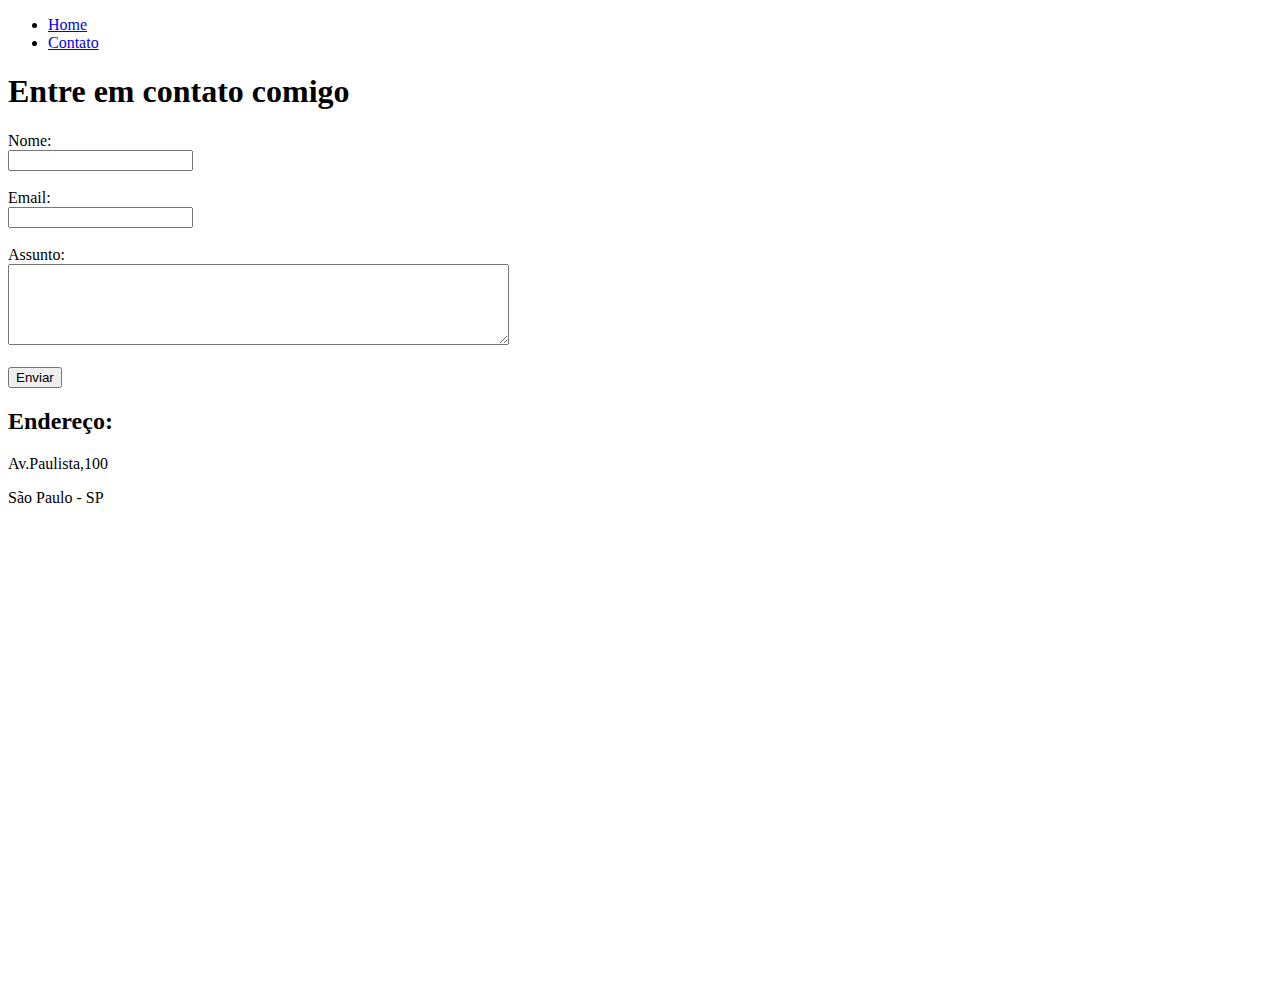
==== contato.html @ da847b7b "Pagina Contatos Criada" ====
<!DOCTYPE html>
<html lang="pt-br">
<head>
    <meta charset="UTF-8">
    <meta http-equiv="X-UA-Compatible" content="IE=edge">
    <meta name="viewport" content="width=device-width, initial-scale=1.0">
    <title>Document</title>
</head>
<body>
    <ul>
        <li>
            <a href="index.html">Home</a>
        </li>
        <li>
            <a href="contato.html">Contato</a>
        </li>

    </ul>
    <h1>Entre em contato comigo</h1>

    <form>
        <label for="nome">Nome:</label><br>
        <input type="text" id="nome">
        <br>
        <br>
        <label for="email">Email:</label><br>
        <input type="email" id="email">
        <br>
        <br>
        <label for="assunto">Assunto:</label><br>
        <textarea name="assunto" id="assunto" cols="60" rows="5"></textarea>
        <br>
        <br>
        <button>Enviar</button>
    </form>

    <h2>Endereço:</h2>

    <p>Av.Paulista,100</p>
    <p>São Paulo - SP</p>
    <iframe 
    src="https://www.google.com/maps/embed?pb=!1m18!1m12!1m3!1d3657.075289853217!2d-46.653426585188456!3d-23.565739284680742!2m3!1f0!2f0!3f0!3m2!1i1024!2i768!4f13.1!3m3!1m2!1s0x94ce59c8da0aa315%3A0xd59f9431f2c9776a!2sAv.%20Paulista%20-%20Bela%20Vista%2C%20S%C3%A3o%20Paulo%20-%20SP!5e0!3m2!1spt-BR!2sbr!4v1661189738957!5m2!1spt-BR!2sbr" 
    width="600" 
    height="450" 
    style="border:0;" 
    allowfullscreen="" 
    loading="lazy" 
    referrerpolicy="no-referrer-when-downgrade">
    </iframe>

</body>
</html>
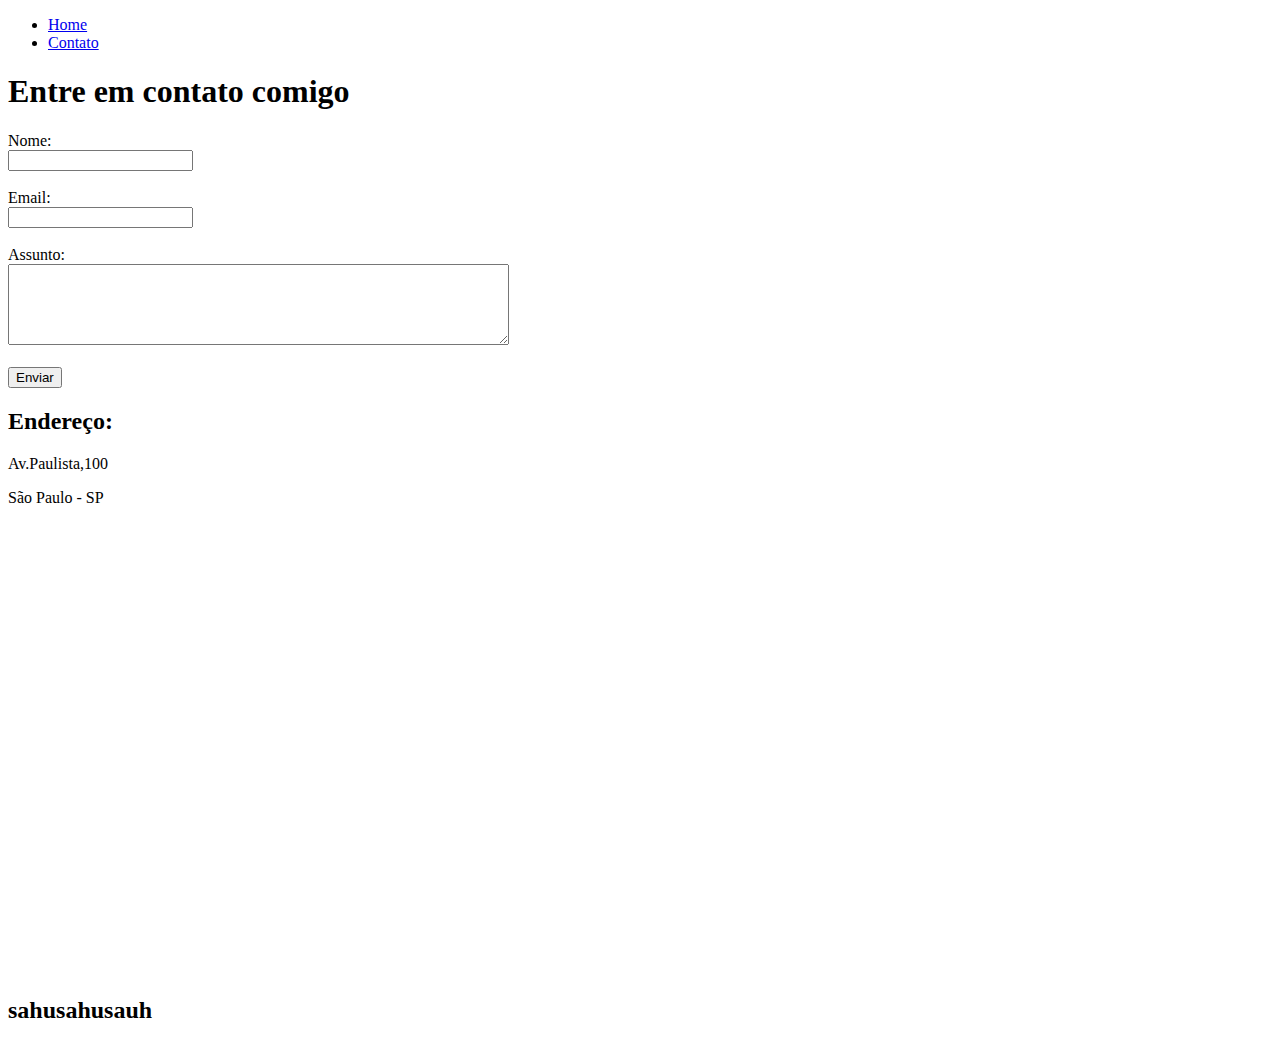
==== commit 1e9396b4: "." ====
--- a/contato.html
+++ b/contato.html
@@ -47,6 +47,6 @@
     loading="lazy" 
     referrerpolicy="no-referrer-when-downgrade">
     </iframe>
-
+ <h2>sahusahusauh</h2>
 </body>
 </html>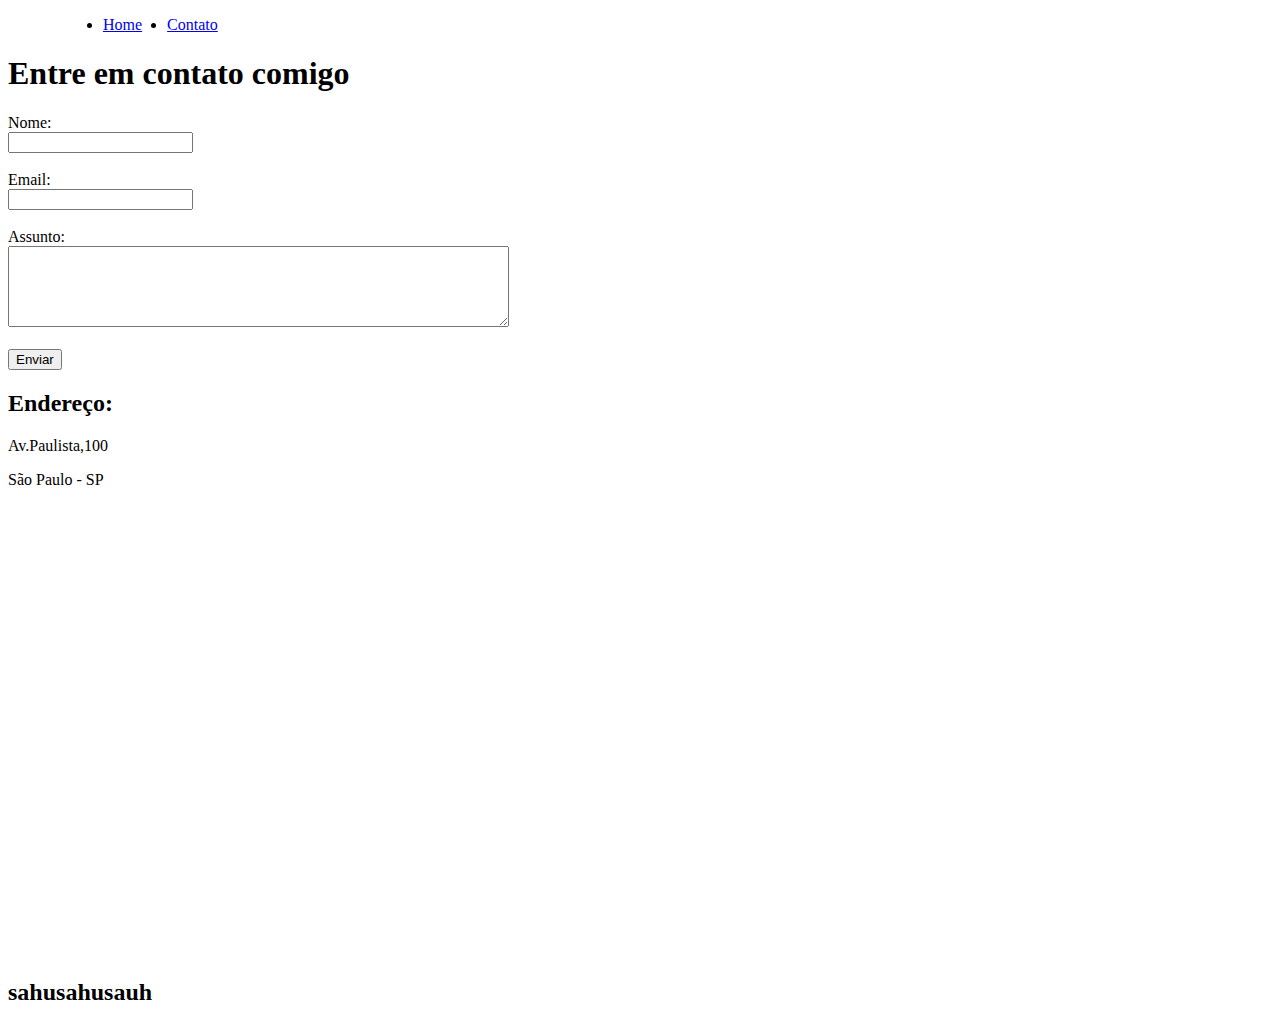
==== commit 3758db0a: "css da tela inicial feita" ====
--- a/contato.html
+++ b/contato.html
@@ -5,9 +5,10 @@
     <meta http-equiv="X-UA-Compatible" content="IE=edge">
     <meta name="viewport" content="width=device-width, initial-scale=1.0">
     <title>Document</title>
+    <link rel="stylesheet" href="/CSS/contato.css">
 </head>
 <body>
-    <ul>
+    <ul class="menu" >
         <li>
             <a href="index.html">Home</a>
         </li>
--- a/CSS/contato.css
+++ b/CSS/contato.css
@@ -0,0 +1,9 @@
+.menu {
+    display: flex;
+    margin-left: 30px;
+    
+}
+
+.menu li{
+    margin-left: 25px;
+}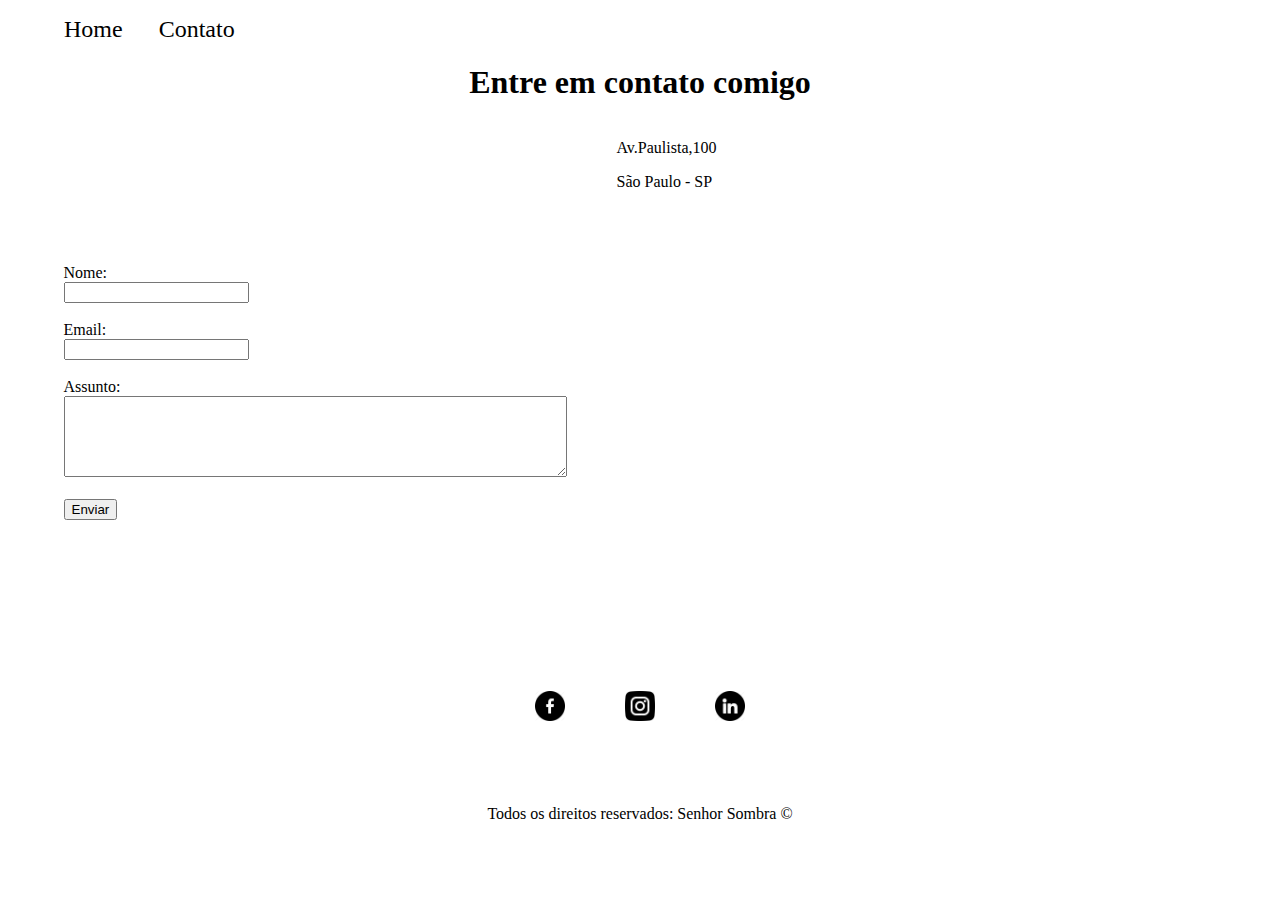
==== commit 3e14fcd6: "configuração do Css de contatos" ====
--- a/contato.html
+++ b/contato.html
@@ -8,7 +8,7 @@
     <link rel="stylesheet" href="/CSS/contato.css">
 </head>
 <body>
-    <ul class="menu" >
+    <ul id="menu" >
         <li>
             <a href="index.html">Home</a>
         </li>
@@ -17,9 +17,12 @@
         </li>
 
     </ul>
-    <h1>Entre em contato comigo</h1>
+    <h1 class="center">Entre em contato comigo</h1>
 
-    <form>
+    <div class="container">
+        <div>
+        
+        <form>
         <label for="nome">Nome:</label><br>
         <input type="text" id="nome">
         <br>
@@ -33,13 +36,13 @@
         <br>
         <br>
         <button>Enviar</button>
-    </form>
-
-    <h2>Endereço:</h2>
-
-    <p>Av.Paulista,100</p>
-    <p>São Paulo - SP</p>
-    <iframe 
+        </form>
+    </div>
+    <div class="ml-50">
+        
+        <p>Av.Paulista,100</p>
+        <p>São Paulo - SP</p>
+        <iframe 
     src="https://www.google.com/maps/embed?pb=!1m18!1m12!1m3!1d3657.075289853217!2d-46.653426585188456!3d-23.565739284680742!2m3!1f0!2f0!3f0!3m2!1i1024!2i768!4f13.1!3m3!1m2!1s0x94ce59c8da0aa315%3A0xd59f9431f2c9776a!2sAv.%20Paulista%20-%20Bela%20Vista%2C%20S%C3%A3o%20Paulo%20-%20SP!5e0!3m2!1spt-BR!2sbr!4v1661189738957!5m2!1spt-BR!2sbr" 
     width="600" 
     height="450" 
@@ -48,6 +51,23 @@
     loading="lazy" 
     referrerpolicy="no-referrer-when-downgrade">
     </iframe>
- <h2>sahusahusauh</h2>
+    </div>
+</div>
+
+<footer>
+    <div class="container mb-50">
+        <a href="https://www.facebook.com/vagner.jose.79" target="_blank">
+            <img class="tm-social p-30" src="assets/facebook.png" alt="Facebook">
+        </a>
+        <a href="https://www.instagram.com/vagner.bw/" target="_blank">
+            <img class="tm-social p-30" src="assets/instagram.png" alt="instagram">
+        </a>
+        <a href="https://www.linkedin.com/in/vagner-jose-2715b0117/" target="_blank">
+            <img class="tm-social p-30" src="assets/linkedin.png" alt="linkedin">
+        </a>
+    </div> 
+    <p class="center">Todos os direitos reservados: Senhor Sombra &copy;</p>
+</footer>
+
 </body>
 </html>--- a/CSS/contato.css
+++ b/CSS/contato.css
@@ -1,9 +1,41 @@
-.menu {
-    display: flex;
-    margin-left: 30px;
-    
+.center {
+    text-align:center;
+}
+#menu li{
+
+    display: inline;
+    padding: 1rem;
+    text-decoration: none;
 }
 
-.menu li{
-    margin-left: 25px;
+#menu li a {
+    text-decoration: none;
+    color: black;
+    font-size: 1.5rem;
+
+} 
+
+#menu li a:hover{
+    color: grey;
+}
+.container {
+    display: flex;
+    flex-flow: row;
+    justify-content: center;
+    align-items: center;
+}
+
+.ml-50 {
+    margin-left: 50px;
+}
+
+.mb-50 {
+    margin-bottom: 50px;
+}
+.tm-social {
+    width: 30px;
+    height: 30px;
+}
+.p-30 {
+    padding: 30px;
 }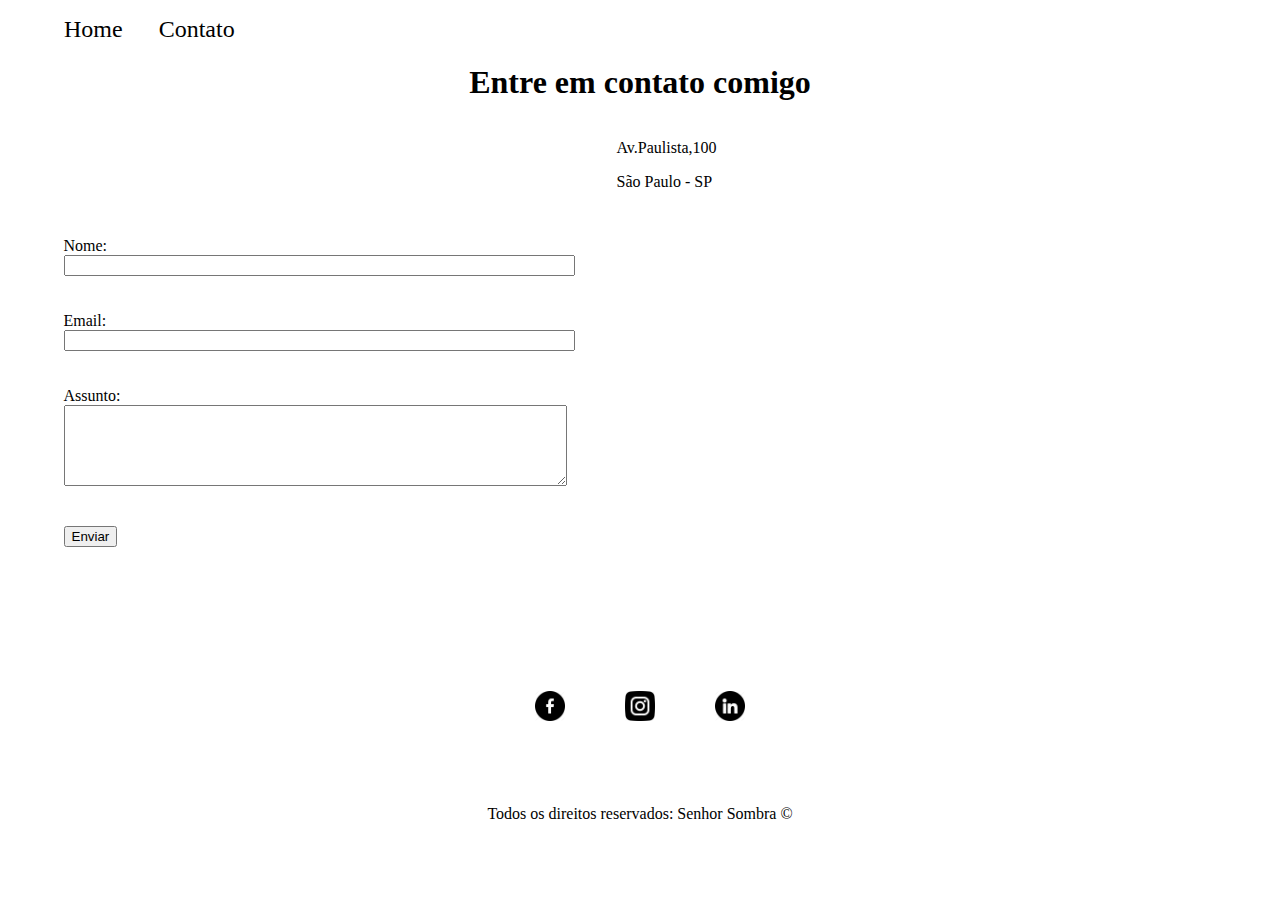
==== commit abd1b7ce: "atualizações de script" ====
--- a/contato.html
+++ b/contato.html
@@ -6,6 +6,7 @@
     <meta name="viewport" content="width=device-width, initial-scale=1.0">
     <title>Document</title>
     <link rel="stylesheet" href="/CSS/contato.css">
+    <link rel="stylesheet" href="/CSS/index.css">
 </head>
 <body>
     <ul id="menu" >
@@ -23,19 +24,22 @@
         <div>
         
         <form>
-        <label for="nome">Nome:</label><br>
-        <input type="text" id="nome">
+        <label for="nome">Nome:</label> <br>
+        <input type="text" id="nome" onkeyup="validaNome()">
+        <div id="txtNome"></div>
         <br>
         <br>
         <label for="email">Email:</label><br>
-        <input type="email" id="email">
+        <input type="email" id="email" onkeyup="validaEmail()">
+         <div id="txtEmail"></div>
         <br>
         <br>
         <label for="assunto">Assunto:</label><br>
-        <textarea name="assunto" id="assunto" cols="60" rows="5"></textarea>
+        <textarea name="assunto" id="assunto" onkeyup="validaAssunto()" cols="60" rows="5"></textarea>
+        <div id="txtAssunto"></div>
         <br>
         <br>
-        <button>Enviar</button>
+        <button onclick="enviar()">Enviar</button>
         </form>
     </div>
     <div class="ml-50">
@@ -69,5 +73,9 @@
     <p class="center">Todos os direitos reservados: Senhor Sombra &copy;</p>
 </footer>
 
+
+<script src="Javascript/script.js"></script>
+
+
 </body>
 </html>--- a/CSS/contato.css
+++ b/CSS/contato.css
@@ -1,41 +1,3 @@
-.center {
-    text-align:center;
-}
-#menu li{
-
-    display: inline;
-    padding: 1rem;
-    text-decoration: none;
-}
-
-#menu li a {
-    text-decoration: none;
-    color: black;
-    font-size: 1.5rem;
-
-} 
-
-#menu li a:hover{
-    color: grey;
-}
-.container {
-    display: flex;
-    flex-flow: row;
-    justify-content: center;
-    align-items: center;
-}
-
 .ml-50 {
     margin-left: 50px;
-}
-
-.mb-50 {
-    margin-bottom: 50px;
-}
-.tm-social {
-    width: 30px;
-    height: 30px;
-}
-.p-30 {
-    padding: 30px;
 }--- a/CSS/index.css
+++ b/CSS/index.css
@@ -0,0 +1,56 @@
+.center {
+    text-align:center;
+}
+
+.justify {
+    text-align: justify;
+}
+
+.container {
+    display: flex;
+    flex-flow: row;
+    justify-content: center;
+    align-items: center;
+}
+
+#menu li{/*Id trabalha com #, Classes trabalha com ponto*/
+
+    display: inline;
+    padding: 1rem;
+    text-decoration: none;
+    
+}
+
+#menu li a {
+    text-decoration: none;
+    color: black;
+    font-size: 1.5rem;
+
+} 
+
+#menu li a:hover{
+    color: grey;
+}
+
+.p-30 {
+    padding: 30px;
+}
+
+.br-50{
+    border-radius: 50%;
+    padding: 1rem;
+}
+
+.wh-700{
+    width: 700px;
+    height: 700px;
+}
+
+.tm-social {
+    width: 30px;
+    height: 30px;
+}
+
+.mb-50 {
+    margin-bottom: 50px;
+}